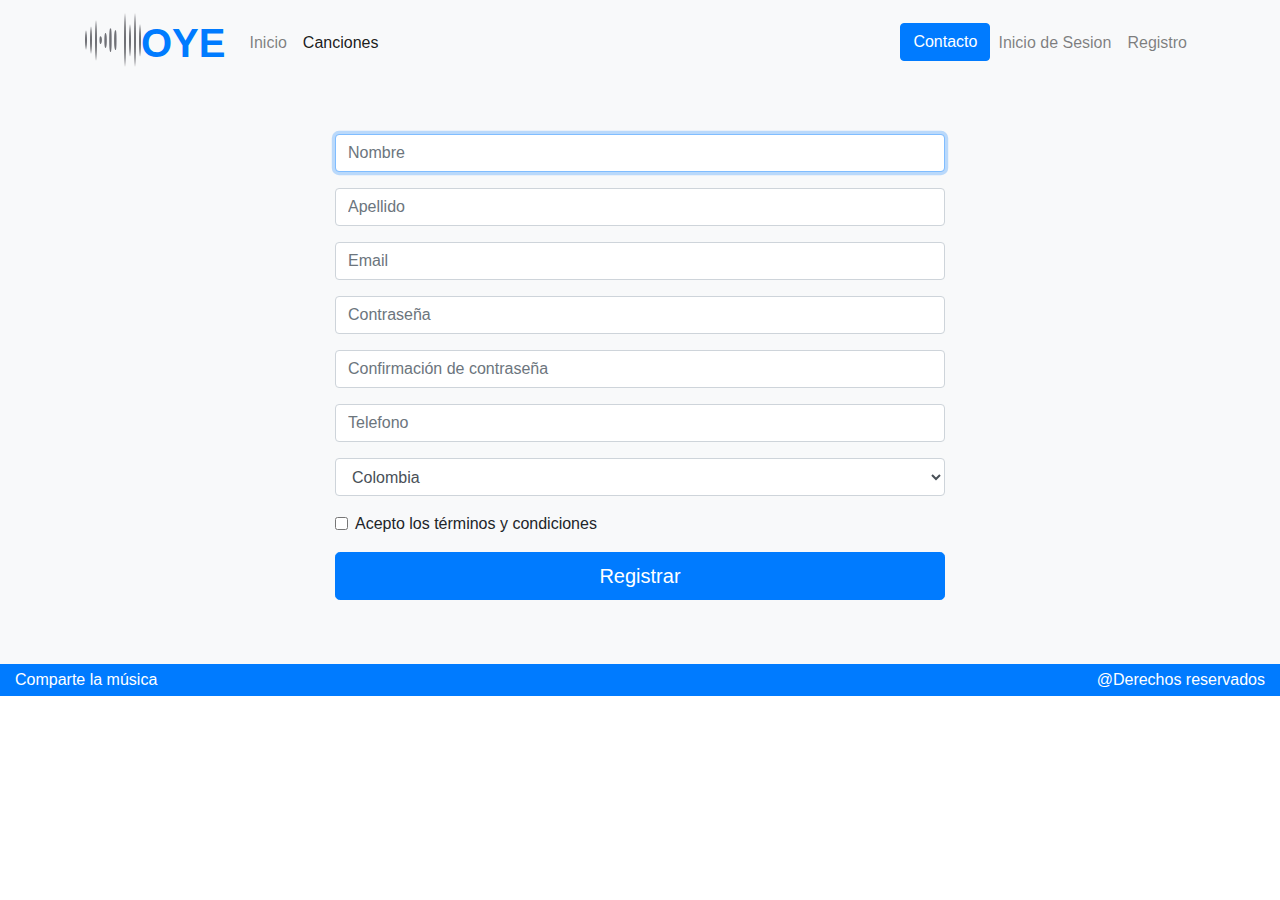
==== proyecto_frontend_inicio/canciones.html @ cd2b5941 "proyecto inicializado" ====
<!DOCTYPE html>
<html lang="en">
  <head>
    <!-- Required meta tags -->
    <meta charset="utf-8" />
    <meta
      name="viewport"
      content="width=device-width, initial-scale=1, shrink-to-fit=no"
    />

    <!-- Bootstrap CSS -->
    <link
      rel="stylesheet"
      href="https://stackpath.bootstrapcdn.com/bootstrap/4.3.1/css/bootstrap.min.css"
      integrity="sha384-ggOyR0iXCbMQv3Xipma34MD+dH/1fQ784/j6cY/iJTQUOhcWr7x9JvoRxT2MZw1T"
      crossorigin="anonymous"
    />

    <title>Hello, world!</title>
  </head>
  <body>
    <nav class="navbar navbar-expand-lg navbar-light bg-light">
      <div class="container">
        <a class="navbar-brand text-primary font-weight-bold align-middle" style="font-size: 2.5rem;" href="index.html">
          <img src="imagenes/logo.png" alt="" class="rounded float-left">
          <span class="">OYE
            
          </span>
        </a>
        <button
          class="navbar-toggler"
          type="button"
          data-toggle="collapse"
          data-target="#barra"
          aria-controls="barra"
          aria-expanded="false"
          aria-label="Toggle navigation"
        >
          <span class="navbar-toggler-icon"></span>
        </button>

        <div class="collapse navbar-collapse" id="barra">
          <ul class="navbar-nav mr-auto">
            <li class="nav-item">
              <a class="nav-link" href="index.html">Inicio</a>
            </li>
            <li class="nav-item">
              <a class="nav-link active" href="canciones.html">Canciones</a>
            </li>
          </ul>
          <ul class="navbar-nav">
            <li class="nav-item">
              <button type="button" class="btn btn-primary" data-toggle="modal" data-target="#ventanaContacto">Contacto</button>
              <div class="col-12 col-md-9  modal" tabindex="-1" role="dialog" id="ventanaContacto">
                <div class="modal-dialog" role="document">
                  <div class="modal-content">
        
                    <div class="modal-header">
                      <h5 class="modal-title">Contacto</h5>
                      <button type="button" class="close" data-dismiss="modal">
                        <span aria-hidden="true">&times;</span>
                      </button>
                    </div>
        
                    <div class="modal-body">
                      <a >info@oye.com</a>
                      <br>
                      <a href="tel:+1 123 123123123">+1 123 123123123</a> 
                    </div>
                    <div class="modal-footer">
                      <button type="button" class="btn btn-primary" data-dismiss="modal">Cerrar</button>
                    </div>
        
                  </div>
                </div>
              </div>

            </li>
            <li class="nav-item">
              <a class="nav-link" href="login.html">Inicio de Sesion</a>
            </li>
            <li class="nav-item">
              <a class="nav-link" href="registro.html">Registro</a>
            </li>
          </ul>
        </div>
      </div>
    </nav>
    <main>
      <div class="py-5 text-left bg-light">
        <div class="col-md-6 m-auto">
            <form class="form-group">
              <div class="form-group">
                <label for="inputName" class="sr-only">Nombre</label>
                <input
                  type="text"
                  id="inputName"
                  class="form-control"
                  placeholder="Nombre"
                  required
                  autofocus
                />
              </div>
              <div class="form-group">
                <label for="inputLastName" class="sr-only">Apellido</label>
                <input
                  type="text"
                  id="inputLastName"
                  class="form-control"
                  placeholder="Apellido"
                  required
                />
              </div>
              <div class="form-group">
                <label for="inputEmail" class="sr-only">Email</label>
                <input
                  type="text"
                  id="inputEmail"
                  class="form-control"
                  placeholder="Email"
                  required
                />
              </div>
              <div class="form-group">
                <label for="inputPasword" class="sr-only">Contraseña</label>
                <input
                  type="password"
                  id="inputPasword"
                  class="form-control"
                  placeholder="Contraseña"
                  required
                />
              </div>
              <div class="form-group">
                <label for="inputConfirmPassword" class="sr-only">Confirmación de contraseña</label>
                <input
                  type="password"
                  id="inputConfirmPassword"
                  class="form-control"
                  placeholder="Confirmación de contraseña"
                  required
                />
              </div>
              <div class="form-group">
                <label for="inputPhone" class="sr-only">Telefono</label>
                <input
                  type="number"
                  id="inputPhone"
                  class="form-control"
                  placeholder="Telefono"
                  required
                />
              </div>
              <div class="form-group">
                <label for="inputCountry" class="sr-only">País</label>
                <select id="inputCountry" class="form-control">
                  <option selected>Colombia</option>
                  <option>Peru</option>
                </select>
              </div>
              <div class="form-group">
                <div class="form-check">
                  <input class="form-check-input" type="checkbox" value="" id="invalidCheck2" required>
                  <label class="form-check-label" for="invalidCheck2">
                    Acepto los términos y condiciones
                  </label>
                </div>
              </div>
              <button class="btn btn-lg btn-primary btn-block" type="submit">
                Registrar
              </button>

            </form>
        </div>
      </div>
    </main>

    <footer class="container-fluid py-1 bg-primary text-white">
      <div class="row">
        <div class="col text-left">
          Comparte la música
        </div>
        <div class="col text-right">
          @Derechos reservados
        </div>
      </div>
    </footer>

    <!-- Optional JavaScript -->
    <!-- jQuery first, then Popper.js, then Bootstrap JS -->
    <script
      src="https://code.jquery.com/jquery-3.3.1.slim.min.js"
      integrity="sha384-q8i/X+965DzO0rT7abK41JStQIAqVgRVzpbzo5smXKp4YfRvH+8abtTE1Pi6jizo"
      crossorigin="anonymous"
    ></script>
    <script
      src="https://cdnjs.cloudflare.com/ajax/libs/popper.js/1.14.7/umd/popper.min.js"
      integrity="sha384-UO2eT0CpHqdSJQ6hJty5KVphtPhzWj9WO1clHTMGa3JDZwrnQq4sF86dIHNDz0W1"
      crossorigin="anonymous"
    ></script>
    <script
      src="https://stackpath.bootstrapcdn.com/bootstrap/4.3.1/js/bootstrap.min.js"
      integrity="sha384-JjSmVgyd0p3pXB1rRibZUAYoIIy6OrQ6VrjIEaFf/nJGzIxFDsf4x0xIM+B07jRM"
      crossorigin="anonymous"
    ></script>
  </body>
</html>
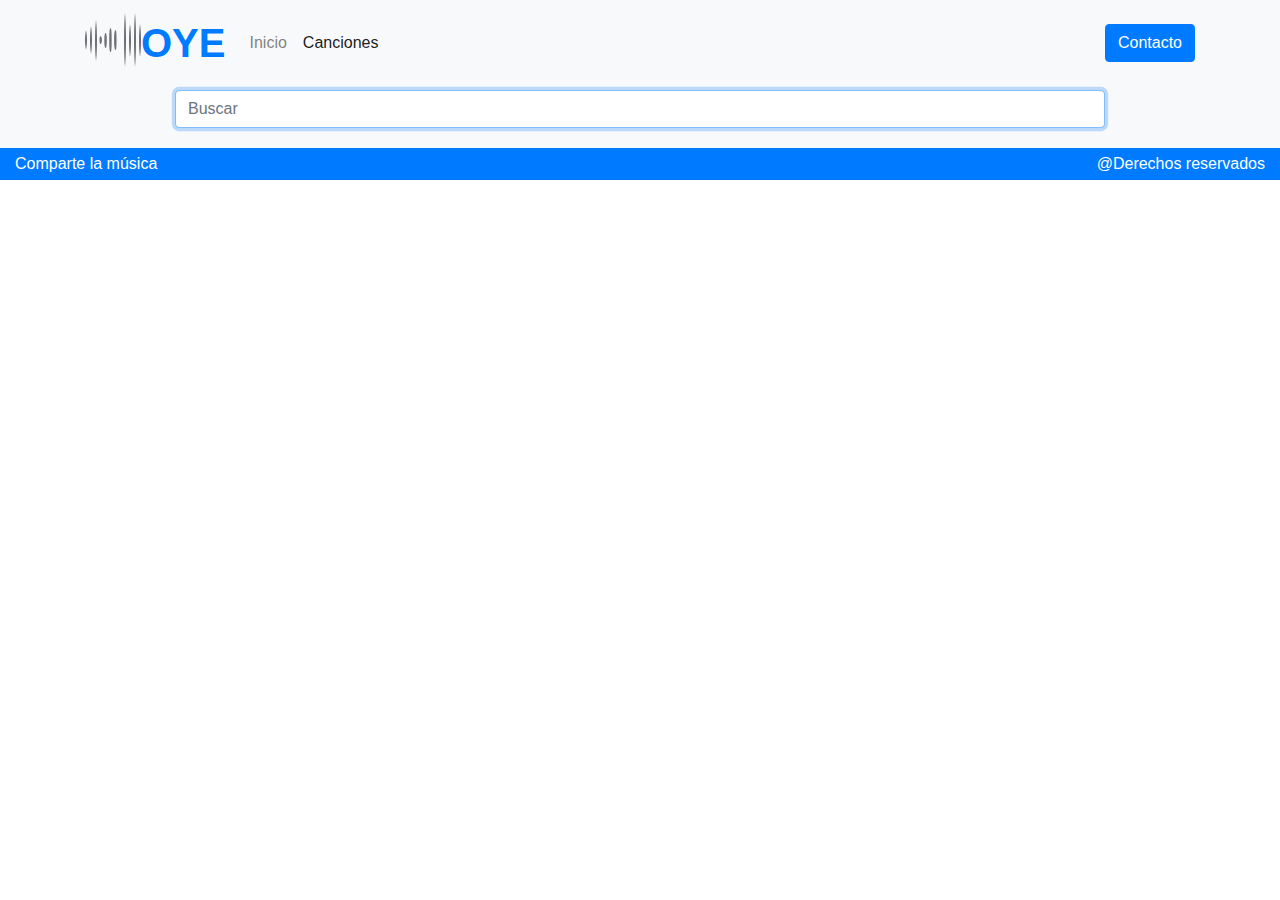
==== commit 01de4e6f: "Finalización proyecto" ====
--- a/proyecto_frontend_inicio/canciones.html
+++ b/proyecto_frontend_inicio/canciones.html
@@ -15,11 +15,12 @@
       integrity="sha384-ggOyR0iXCbMQv3Xipma34MD+dH/1fQ784/j6cY/iJTQUOhcWr7x9JvoRxT2MZw1T"
       crossorigin="anonymous"
     />
+    <link rel="stylesheet" href="css/estilos.css">
 
     <title>Hello, world!</title>
   </head>
-  <body>
-    <nav class="navbar navbar-expand-lg navbar-light bg-light">
+  <body onload= "return cargarCanciones()">
+    <nav class="navbar navbar-expand-md navbar-light bg-light">
       <div class="container">
         <a class="navbar-brand text-primary font-weight-bold align-middle" style="font-size: 2.5rem;" href="index.html">
           <img src="imagenes/logo.png" alt="" class="rounded float-left">
@@ -76,102 +77,46 @@
               </div>
 
             </li>
-            <li class="nav-item">
-              <a class="nav-link" href="login.html">Inicio de Sesion</a>
-            </li>
-            <li class="nav-item">
-              <a class="nav-link" href="registro.html">Registro</a>
-            </li>
+            <div class="d-none">
+              <li class="nav-item">
+                <a class="nav-link" href="login.html">Inicio de Sesion</a>
+              </li>
+            </div>
+            <div class="d-none">
+              <li class="nav-item">
+                <a class="nav-link" href="registro.html">Registro</a>
+              </li>
+
+            </div>
           </ul>
         </div>
       </div>
     </nav>
     <main>
-      <div class="py-5 text-left bg-light">
-        <div class="col-md-6 m-auto">
-            <form class="form-group">
+      <!-- Barra de Busqueda-->
+      <div class="py-1 text-left bg-light">
+        <div class="col-12 col-md-9 m-auto">
+            <form class="form-group" name="formBuscarCancion">
               <div class="form-group">
-                <label for="inputName" class="sr-only">Nombre</label>
+                <label for="inputName" class="sr-only">buscar...</label>
                 <input
                   type="text"
-                  id="inputName"
+                  id="inputSearch"
                   class="form-control"
-                  placeholder="Nombre"
-                  required
+                  placeholder="Buscar"
+                  name="buscar"
                   autofocus
+                  onkeyup="return cargarCanciones(this.form)"    
                 />
               </div>
-              <div class="form-group">
-                <label for="inputLastName" class="sr-only">Apellido</label>
-                <input
-                  type="text"
-                  id="inputLastName"
-                  class="form-control"
-                  placeholder="Apellido"
-                  required
-                />
-              </div>
-              <div class="form-group">
-                <label for="inputEmail" class="sr-only">Email</label>
-                <input
-                  type="text"
-                  id="inputEmail"
-                  class="form-control"
-                  placeholder="Email"
-                  required
-                />
-              </div>
-              <div class="form-group">
-                <label for="inputPasword" class="sr-only">Contraseña</label>
-                <input
-                  type="password"
-                  id="inputPasword"
-                  class="form-control"
-                  placeholder="Contraseña"
-                  required
-                />
-              </div>
-              <div class="form-group">
-                <label for="inputConfirmPassword" class="sr-only">Confirmación de contraseña</label>
-                <input
-                  type="password"
-                  id="inputConfirmPassword"
-                  class="form-control"
-                  placeholder="Confirmación de contraseña"
-                  required
-                />
-              </div>
-              <div class="form-group">
-                <label for="inputPhone" class="sr-only">Telefono</label>
-                <input
-                  type="number"
-                  id="inputPhone"
-                  class="form-control"
-                  placeholder="Telefono"
-                  required
-                />
-              </div>
-              <div class="form-group">
-                <label for="inputCountry" class="sr-only">País</label>
-                <select id="inputCountry" class="form-control">
-                  <option selected>Colombia</option>
-                  <option>Peru</option>
-                </select>
-              </div>
-              <div class="form-group">
-                <div class="form-check">
-                  <input class="form-check-input" type="checkbox" value="" id="invalidCheck2" required>
-                  <label class="form-check-label" for="invalidCheck2">
-                    Acepto los términos y condiciones
-                  </label>
-                </div>
-              </div>
-              <button class="btn btn-lg btn-primary btn-block" type="submit">
-                Registrar
-              </button>
-
+             
             </form>
         </div>
+      </div>
+      <!-- Cargue de Canciones-->
+      <div class="container bg-light" style="height: 70%;">
+        <div class="row row-cols-12 row-cols-md-6 row-cols-lg-3" style="height: 30%;" id="canciones">
+        </div>     
       </div>
     </main>
 
@@ -203,5 +148,7 @@
       integrity="sha384-JjSmVgyd0p3pXB1rRibZUAYoIIy6OrQ6VrjIEaFf/nJGzIxFDsf4x0xIM+B07jRM"
       crossorigin="anonymous"
     ></script>
+    <script src="https://code.jquery.com/jquery-3.3.1.js" integrity="sha256-2Kok7MbOyxpgUVvAk/HJ2jigOSYS2auK4Pfzbm7uH60=" crossorigin="anonymous"></script>
+    <script src="./js/main.js"></script>
   </body>
 </html>
--- a/proyecto_frontend_inicio/css/estilos.css
+++ b/proyecto_frontend_inicio/css/estilos.css
@@ -0,0 +1,51 @@
+.controlBar {
+    position: relative;
+    display: flex;
+    box-sizing: border-box;
+    justify-content: center;
+    align-items: center;
+    overflow: hidden;
+    height: 40px;
+    padding: 0 9px;
+    background-color: rgba(26, 26, 26, 0);
+    color: #010102;
+}
+
+
+.row {
+    justify-content: center;
+}
+
+.col-lg-4 {
+    padding: 5px 5px 5px 5px;
+ 
+}
+.col {
+
+    border-radius: 5%;
+}
+.cancion{
+    background-color: snow;
+}
+.container{
+    justify-items: center;
+}
+.col > div{
+    padding: 7px 0px 7px 0px;;
+}
+#topCancion{
+    padding-top: 15px;
+    padding-bottom: 15px;
+    font-family: 'Franklin Gothic Medium', 'Arial Narrow', Arial, sans-serif;
+    color: rgb(7, 189, 46);
+}
+#img2{
+    -webkit-filter: saturate(20%);
+    -webkit-filter: invert(180%);
+    transform: rotate(180deg);
+}
+#img3{
+    -webkit-filter: saturate(10%);
+    -webkit-filter: invert(90%);
+    transform: rotate(180deg);
+}